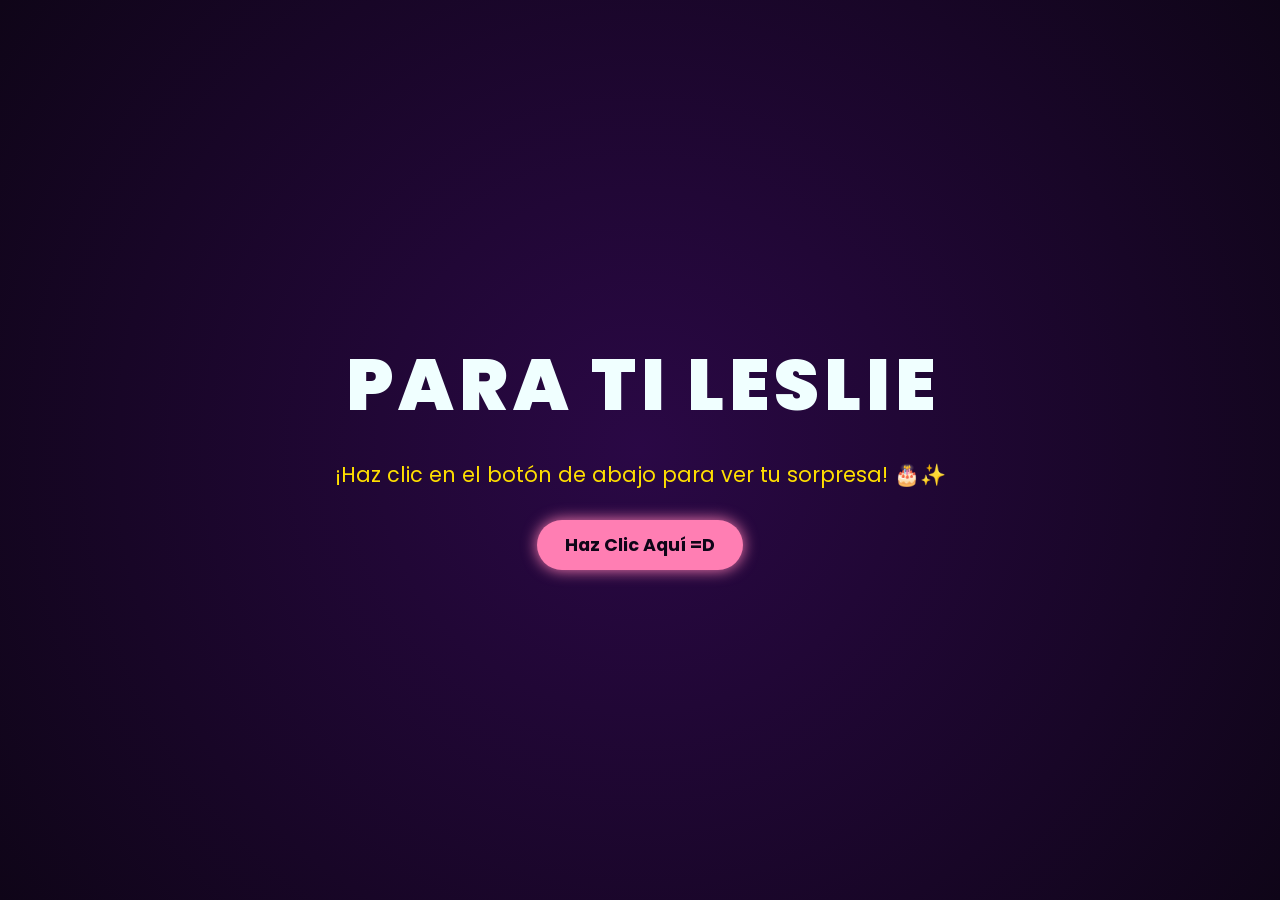
==== index.html @ b2f82a65 "Add files via upload" ====
<!DOCTYPE html>
<html lang="es">
<head>
    <meta charset="UTF-8">
    <meta name="viewport" content="width=device-width, initial-scale=1.0">
    <link rel="stylesheet" href="css/style.css">
    <title>¡Una Sorpresa Para Ti!</title>
</head>
<body>
    <div class="greetings">
        <span>P</span><span>A</span><span>R</span><span>A</span>
        &nbsp;
        <span>T</span><span>I</span>
        &nbsp;
        <span>L</span><span>E</span><span>S</span><span>L</span><span>I</span><span>E</span>
    </div>
    <div class="description">
        <span>¡Haz clic en el botón de abajo para ver tu sorpresa! 🎂✨</span>
    </div>
    <div class="button">
        <button>
            <a href="FELIZ_CUMPLEAÑOS.html">Haz Clic Aquí =D</a>
        </button>
    </div>
</body>
</html>
---- css/style.css ----
@import url('https://fonts.googleapis.com/css2?family=Poppins:wght@500;900&display=swap');
* { font-family: 'Poppins', sans-serif; box-sizing: border-box; }
body {
    color: azure; width: 100%; height: 100vh; margin: 0;
    display: flex; flex-direction: column; align-items: center; justify-content: center;
    background: radial-gradient(circle, #2a0845 0%, #0f0518 100%); overflow: hidden;
}
.greetings {
    font-size: 4.5rem; font-weight: 900; text-align: center; margin-bottom: 20px;
    display: flex; flex-wrap: wrap; justify-content: center; gap: 5px;
}
.greetings > span { animation: glow 2.5s ease-in-out infinite; }
@keyframes glow {
    0%, 100% { color: #fff; text-shadow: 0 0 12px #ff7eb3, 0 0 50px #ff7eb3, 0 0 100px #ffdf00; }
    10%, 90% { color: #4a3b5c; text-shadow: none; }
}
.greetings > span:nth-child(2) { animation-delay: .1s; }
.greetings > span:nth-child(3) { animation-delay: .2s; }
.greetings > span:nth-child(4) { animation-delay: .3s; }
.greetings > span:nth-child(5) { animation-delay: .4s; }
.greetings > span:nth-child(6) { animation-delay: .5s; }
.greetings > span:nth-child(7) { animation-delay: .6s; }
.greetings > span:nth-child(8) { animation-delay: .7s; }
.greetings > span:nth-child(9) { animation-delay: .8s; }
.greetings > span:nth-child(10) { animation-delay: .9s; }
.greetings > span:nth-child(11) { animation-delay: 1s; }
.greetings > span:nth-child(12) { animation-delay: 1.1s; }

.description { font-size: 1.3rem; margin-bottom: 30px; color: #ffdf00; text-align: center; padding: 0 15px; }
.button button {
    background-color: #ff7eb3; border: none; padding: 12px 28px; cursor: pointer;
    border-radius: 50px; box-shadow: 0 0 15px #ff7eb3; transition: all 0.3s ease-in-out;
}
.button button:hover { transform: scale(1.05); box-shadow: 0 0 25px #ffdf00; background-color: #ffdf00; }
.button button a { text-decoration: none; font-size: 1.1rem; font-weight: bold; color: #0f0518; display:block; width:100%; height:100%;}
@media screen and (max-width: 600px) {
    .greetings { font-size: 2.8rem; } .description { font-size: 1rem; }
}
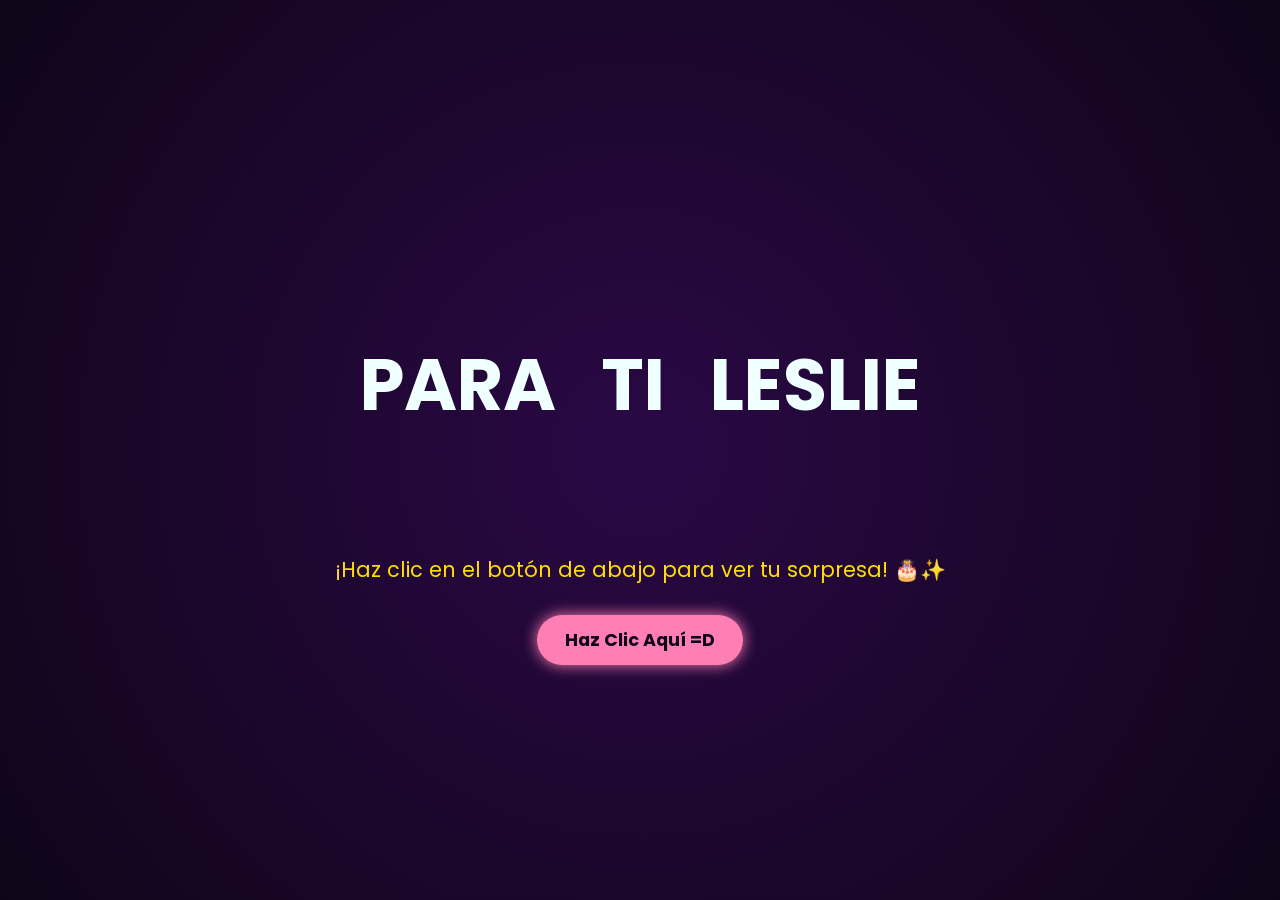
==== commit 796741d7: "Update index.html" ====
--- a/index.html
+++ b/index.html
@@ -8,11 +8,13 @@
 </head>
 <body>
     <div class="greetings">
+        <h4>
         <span>P</span><span>A</span><span>R</span><span>A</span>
         &nbsp;
         <span>T</span><span>I</span>
         &nbsp;
         <span>L</span><span>E</span><span>S</span><span>L</span><span>I</span><span>E</span>
+            </h4>
     </div>
     <div class="description">
         <span>¡Haz clic en el botón de abajo para ver tu sorpresa! 🎂✨</span>
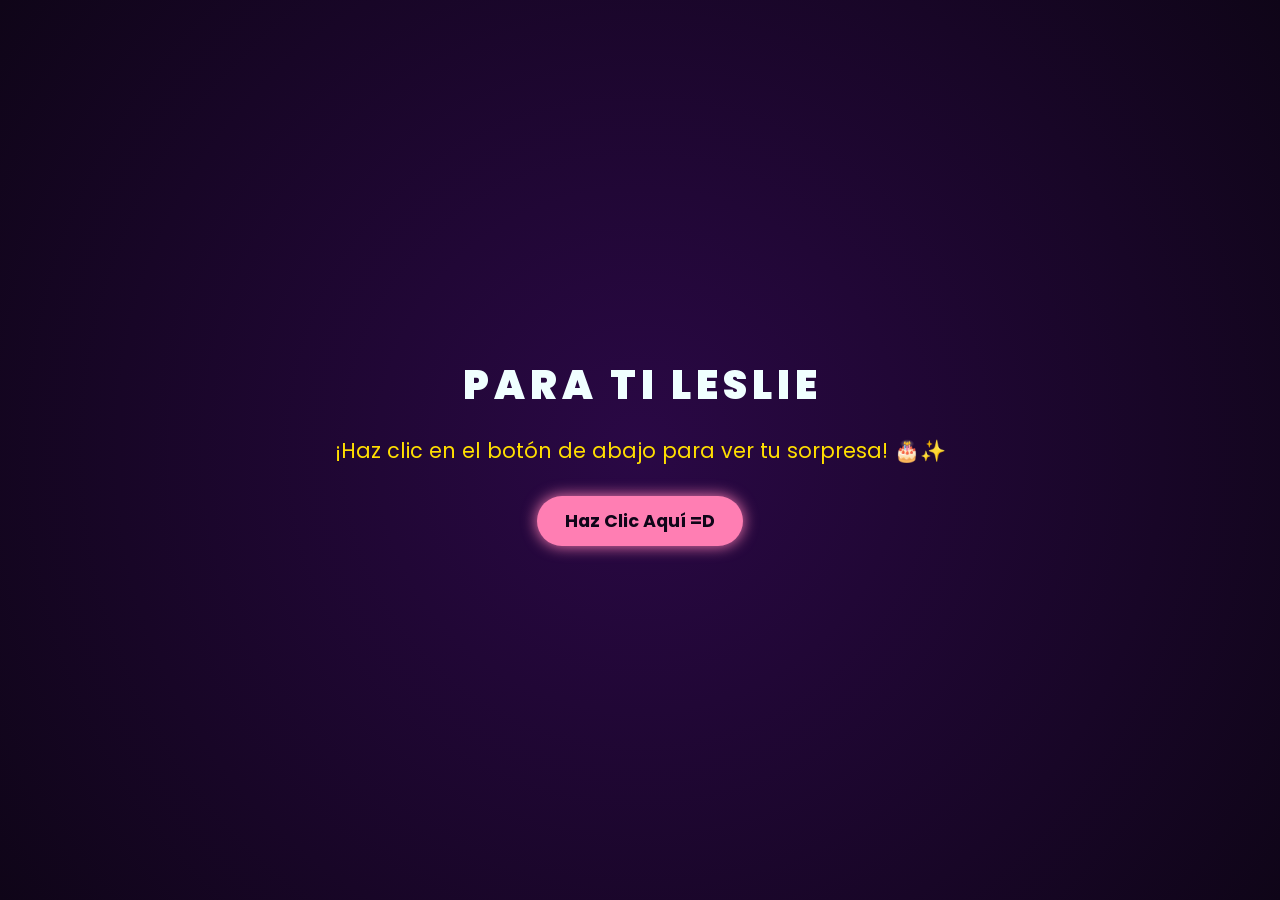
==== commit fbd9c3fc: "Update index.html" ====
--- a/index.html
+++ b/index.html
@@ -4,17 +4,22 @@
     <meta charset="UTF-8">
     <meta name="viewport" content="width=device-width, initial-scale=1.0">
     <link rel="stylesheet" href="css/style.css">
+         <style>
+        .greetings {
+            font-size: 2.5em;
+        }
+    </style>
     <title>¡Una Sorpresa Para Ti!</title>
 </head>
 <body>
     <div class="greetings">
-        <h4>
+        
         <span>P</span><span>A</span><span>R</span><span>A</span>
         &nbsp;
         <span>T</span><span>I</span>
         &nbsp;
         <span>L</span><span>E</span><span>S</span><span>L</span><span>I</span><span>E</span>
-            </h4>
+         
     </div>
     <div class="description">
         <span>¡Haz clic en el botón de abajo para ver tu sorpresa! 🎂✨</span>
